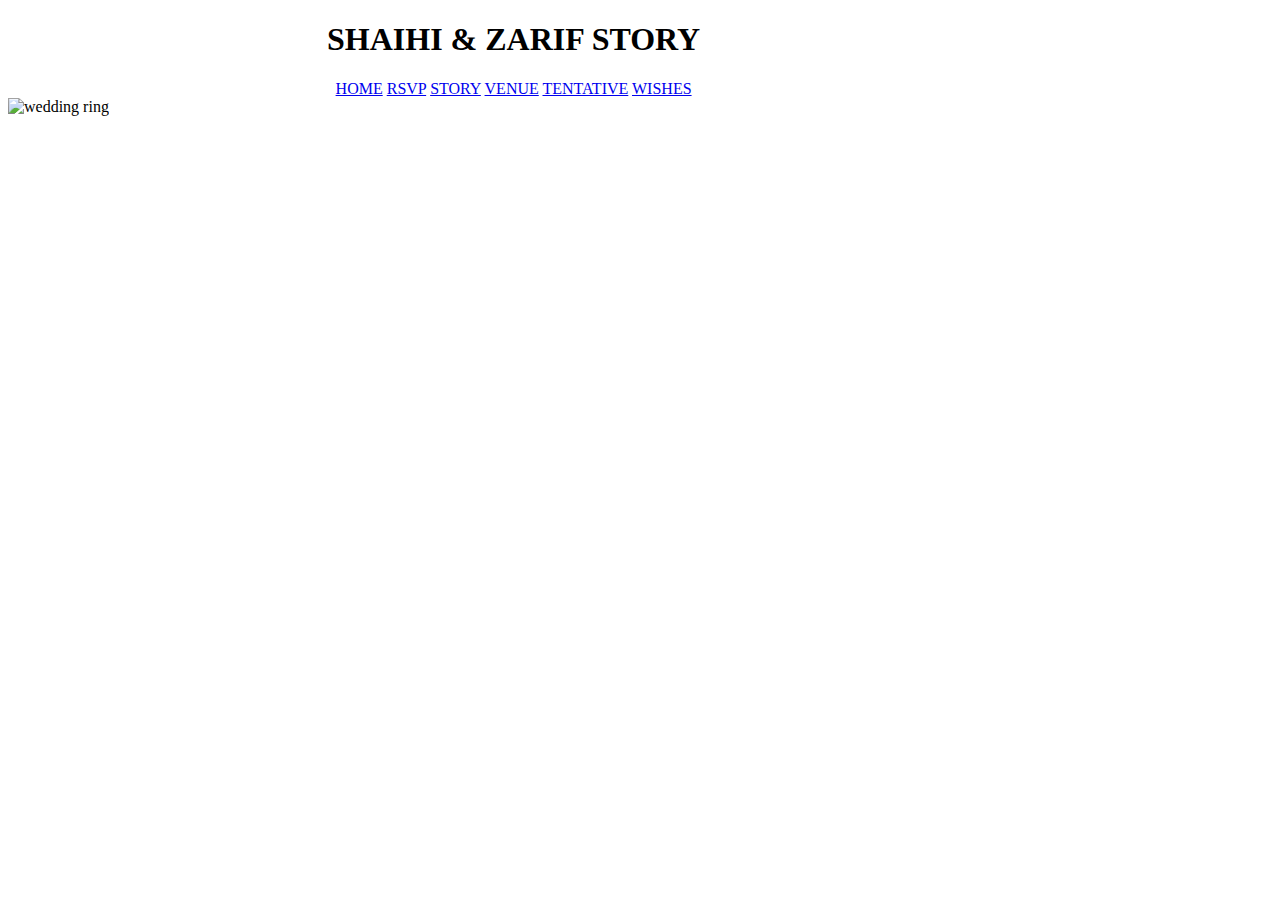
==== resources/templates/home.html @ 899e4a17 "Add files via upload" ====
<!DOCTYPE html>
<html>

<meta charset="UTF-8">
<meta name="viewport" content="width=device-width, initial-scale=1.0">

<link rel="stylesheet" href="https://cdn.jsdelivr.net/npm/bootstrap@5.2.3/dist/css/bootstrap.min.css" integrity="sha384-rbsA2VBKQhggwzxH7pPCaAqO46MgnOM80zW1RWuH61DGLwZJEdK2Kadq2F9CUG65" crossorigin="anonymous">
<link rel="stylesheet" href="https://cdnjs.cloudflare.com/ajax/libs/font-awesome/6.4.2/css/all.min.css" integrity="sha512-z3gLpd7yknf1YoNbCzqRKc4qyor8gaKU1qmn+CShxbuBusANI9QpRohGBreCFkKxLhei6S9CQXFEbbKuqLg0DA==" crossorigin="anonymous" referrerpolicy="no-referrer" />
<link rel="stylesheet" href="../static/css/style.css">
<script src="https://cdn.jsdelivr.net/npm/bootstrap@5.2.3/dist/js/bootstrap.min.js" integrity="sha384-cuYeSxntonz0PPNlHhBs68uyIAVpIIOZZ5JqeqvYYIcEL727kskC66kF92t6Xl2V" crossorigin="anonymous"></script>

<head>
    <title>RSVP SHAIHI & ZARIF WEDDING</title>

</head>
<body style="background-image: url(../static/background.jfif);  background-repeat: no-repeat;background-attachment: fixed;background-size: cover;">
<audio class="audio" style = "display:none;" autoplay loop>
    <source src="../audio/biw.mp3" type="audio/mpeg">
</audio>
<div class="container" style="padding: 3; background:white; max-width: 80%; min-width:20%;">

    <div class="mainpadd">

        <h1 style="text-align:center;" >SHAIHI & ZARIF STORY</h1>

        <div class="topnav" style="text-align:center; width:100%;">
            <!-- Centered link -->
            <a href="../templates/home.html" class="active">HOME</a>
            <a href="../templates/rsvp.html" class="active">RSVP</a>
            <a href="../templates/story.html" class="active">STORY</a>
            <a href="../templates/venue.html" class="active">VENUE</a>
            <a href="../templates/tentative.html" class="active">TENTATIVE</a>
            <a href="../templates/wishes.html" class="active">WISHES</a>
        </div>

        <div class="mainpadd">
            <img src="../static/ring.jpg" class="responsive-image" alt="wedding ring" >
        </div>

    </div>


</div>

</body>
</html>
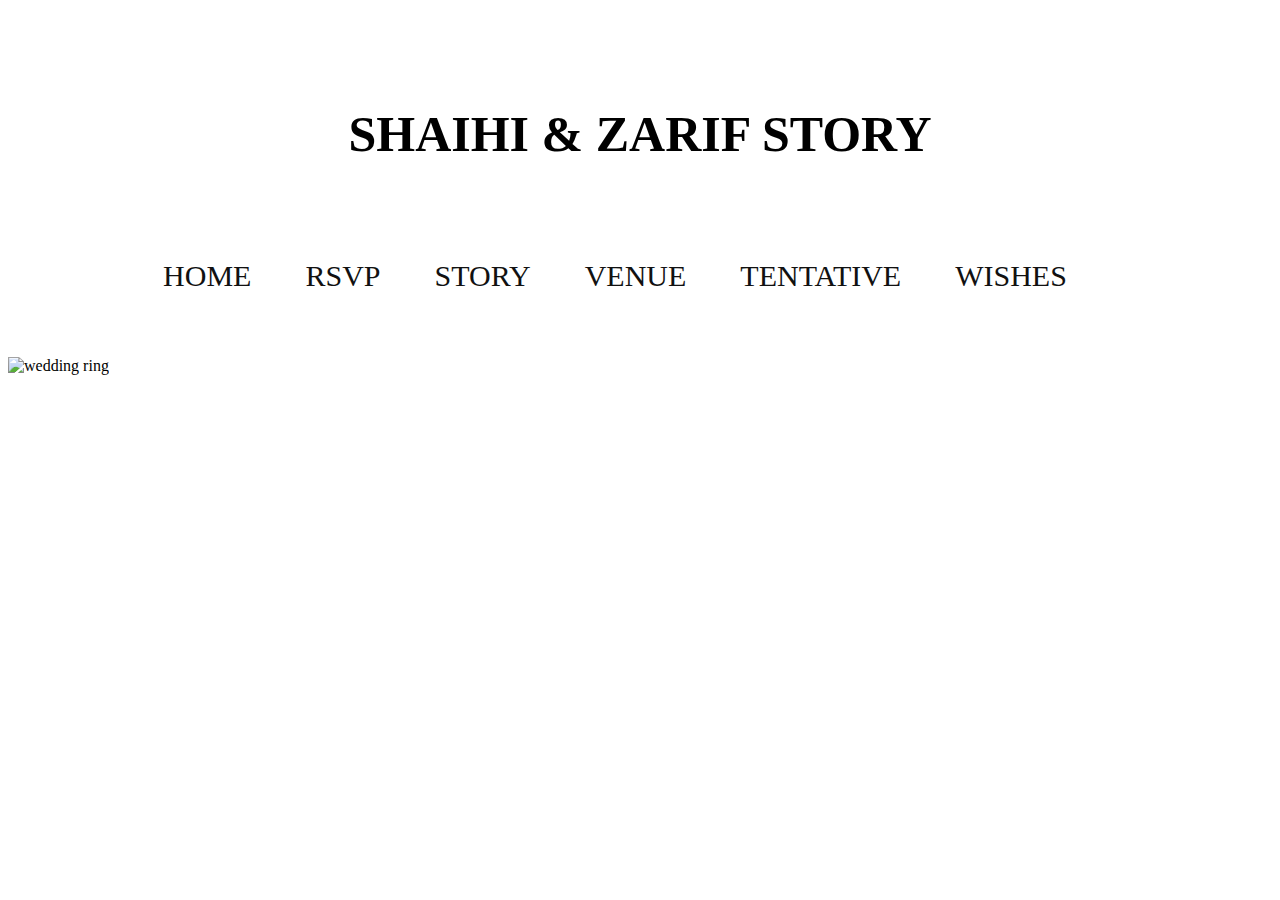
==== commit cf0b912a: "Add files via upload" ====
--- a/resources/templates/home.html
+++ b/resources/templates/home.html
@@ -4,12 +4,14 @@
 <meta charset="UTF-8">
 <meta name="viewport" content="width=device-width, initial-scale=1.0">
 
+<link rel="icon" type="image/x-icon" href="/resources/static/ring-icon.ico">
 <link rel="stylesheet" href="https://cdn.jsdelivr.net/npm/bootstrap@5.2.3/dist/css/bootstrap.min.css" integrity="sha384-rbsA2VBKQhggwzxH7pPCaAqO46MgnOM80zW1RWuH61DGLwZJEdK2Kadq2F9CUG65" crossorigin="anonymous">
 <link rel="stylesheet" href="https://cdnjs.cloudflare.com/ajax/libs/font-awesome/6.4.2/css/all.min.css" integrity="sha512-z3gLpd7yknf1YoNbCzqRKc4qyor8gaKU1qmn+CShxbuBusANI9QpRohGBreCFkKxLhei6S9CQXFEbbKuqLg0DA==" crossorigin="anonymous" referrerpolicy="no-referrer" />
 <link rel="stylesheet" href="../static/css/style.css">
 <script src="https://cdn.jsdelivr.net/npm/bootstrap@5.2.3/dist/js/bootstrap.min.js" integrity="sha384-cuYeSxntonz0PPNlHhBs68uyIAVpIIOZZ5JqeqvYYIcEL727kskC66kF92t6Xl2V" crossorigin="anonymous"></script>
 
 <head>
+
     <title>RSVP SHAIHI & ZARIF WEDDING</title>
 
 </head>
@@ -17,7 +19,7 @@
 <audio class="audio" style = "display:none;" autoplay loop>
     <source src="../audio/biw.mp3" type="audio/mpeg">
 </audio>
-<div class="container" style="padding: 3; background:white; max-width: 80%; min-width:20%;">
+<div class="container-sm" style="padding: 3; background:white;">
 
     <div class="mainpadd">
 
--- a/resources/static/css/style.css
+++ b/resources/static/css/style.css
@@ -0,0 +1,60 @@
+
+.container {
+  width: 100%;
+}
+
+@media (min-width: 768px) {
+  .container {
+    width: 80%;
+  }
+}
+
+
+.mainpadd{
+
+padding-top: clamp(15px, 5%, 100px);
+padding-bottom: clamp(15px, 5%, 100px);
+
+}
+
+.topnav {
+  background-color: #white;
+  overflow: hidden;
+  padding-top: clamp(15px, 5%, 100px);
+}
+
+/* Style the links inside the navigation bar */
+.topnav a {
+  color: #111111;
+  text-align: center;
+  padding-right: clamp(10px, 5%, 50px);
+  text-decoration: none;
+  font-size: min( max(16px, 4vw), 30px);
+;
+}
+
+/* Change the color of links on hover */
+.topnav a:hover {
+  background-color: #ddd;
+  color: green;
+}
+
+/* Add a color to the active/current link */
+.topnav a.active {
+  background-color: #FFFFFF;
+  color: #lightgrey;
+}
+
+h1{ font-size: min( max(30px, 4vw), 50px);
+ }
+
+h2,{ font-size: min( max(16px, 4vw), 40px);
+ }
+
+h3,p,a { font-size: min( max(16px, 4vw), 30px);
+ }
+
+ .responsive-image {
+   max-width: 100%; /* This will make the image scale down if it has to */
+   height: auto; /* This will preserve the aspect ratio of the image */
+ }
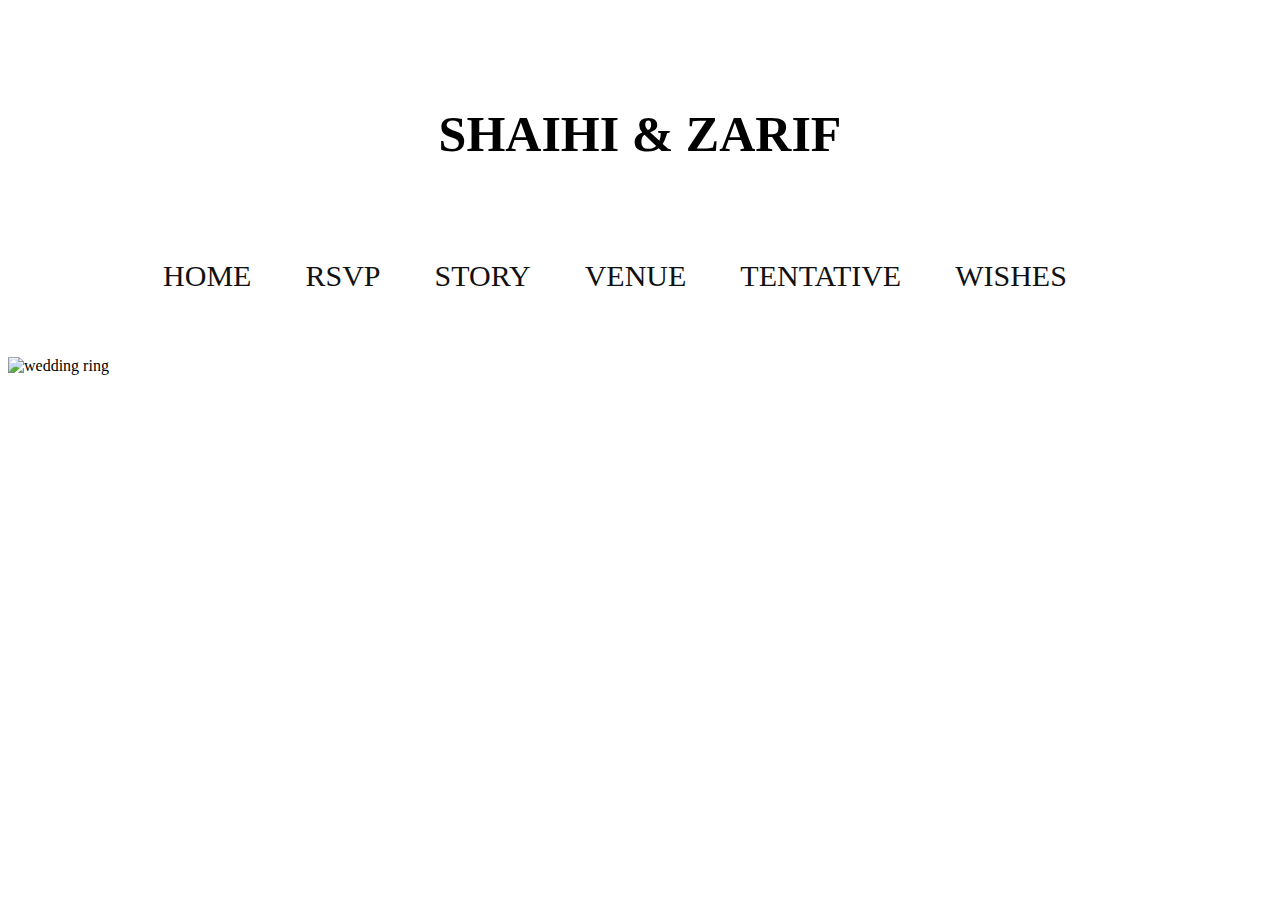
==== commit b2c8e542: "modified:   resources/audio/biw.mp3 modified:   resources/static/css/style.css modified:   resources" ====
--- a/resources/templates/home.html
+++ b/resources/templates/home.html
@@ -12,7 +12,7 @@
 
 <head>
 
-    <title>RSVP SHAIHI & ZARIF WEDDING</title>
+    <title>SHAIHI & ZARIF WEDDING</title>
 
 </head>
 <body style="background-image: url(../static/background.jfif);  background-repeat: no-repeat;background-attachment: fixed;background-size: cover;">
@@ -23,7 +23,7 @@
 
     <div class="mainpadd">
 
-        <h1 style="text-align:center;" >SHAIHI & ZARIF STORY</h1>
+        <h1 style="text-align:center;" >SHAIHI & ZARIF</h1>
 
         <div class="topnav" style="text-align:center; width:100%;">
             <!-- Centered link -->
--- a/resources/static/css/style.css
+++ b/resources/static/css/style.css
@@ -18,7 +18,7 @@
 }
 
 .topnav {
-  background-color: #white;
+  background-color: #ffffff;
   overflow: hidden;
   padding-top: clamp(15px, 5%, 100px);
 }
@@ -48,7 +48,7 @@
 h1{ font-size: min( max(30px, 4vw), 50px);
  }
 
-h2,{ font-size: min( max(16px, 4vw), 40px);
+h2{ font-size: min( max(16px, 4vw), 40px);
  }
 
 h3,p,a { font-size: min( max(16px, 4vw), 30px);
@@ -57,4 +57,5 @@
  .responsive-image {
    max-width: 100%; /* This will make the image scale down if it has to */
    height: auto; /* This will preserve the aspect ratio of the image */
+   text-align: center ;
  }
